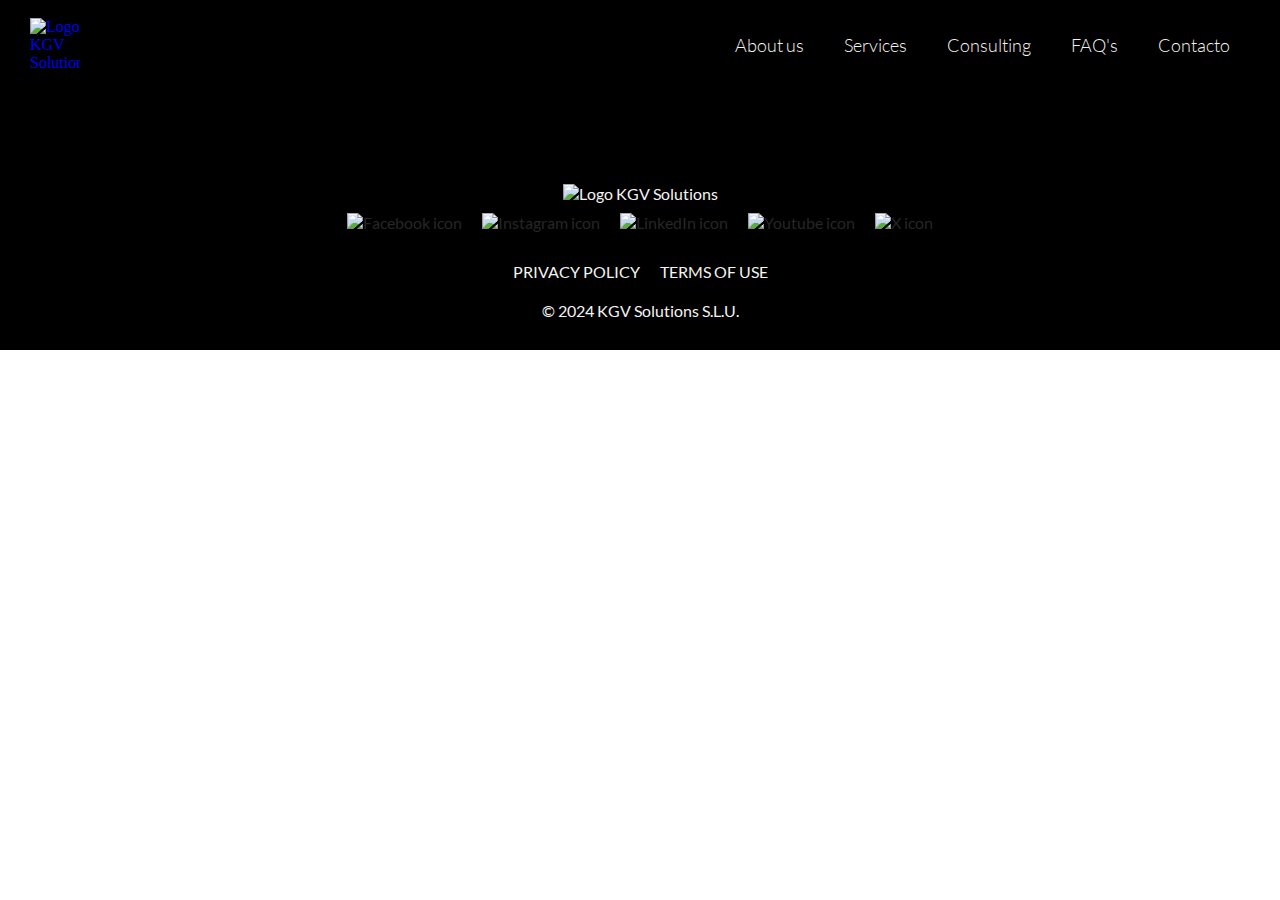
==== index.html @ 59120799 "Added the home page" ====
<!DOCTYPE html>
<html lang="en">
    <head>
        <meta charset="UTF-8" />
        <meta name="viewport" content="width=device-width, initial-scale=1.0" />
        <link
            rel="shortcut icon"
            href="./media/images/KGV Logo.png"
            type="image/x-icon"
        />
        <title>KGV Solutions</title>

        <link rel="stylesheet" href="./styles/style.css" />
    </head>
    <body>
        <header>
            <div class="header-left-section">
                <a href="./index.html"><img src="./media/images/KGV Logo-Light.png" alt="Logo KGV Solutions" class="header-logo"/></a>
            </div>

            <div class="header-right-section">
                    <nav class="navigationMenu">
                            <div class="menuItem">
                                <a href="./about-us.html" class="menu-link">About us</a>
                            </div>
                            <div class="menuItem">
                                <a href="#services" class="menu-link">Services</a>
                            </div>
                            <div class="menuItem">
                                <a href="#" class="menu-link">Consulting</a>
                            </div>
                            <div class="menuItem">
                                <a href="#" class="menu-link">FAQ's</a>
                            </div>
                            <div class="menuItem">
                                <a href="./contact.html" class="menu-link">Contacto</a>
                            </div>
                    </nav>
                    
                
            </div>
        </header>

        <div class="content">
            <div class="hero-section">
                <video src="./media/videos/video-hero-section.mp4" loop autoplay></video>
            </div>

            <!--
            <div id="services" class="services-section">
                <h2 class="services-title">Services</h2>
            </div>

            <div id="find-us" class="find-us-section">
                <h2 class="find-us-title">Donde puedes encontrarnos ? ?</h2>
                <div class="find-us-wrapper">
                    <div class="find-us-left">
                        <p class="find-us-text">								
                            Anything, Everywhere at all once. Somos una empresa online, que damos servicios en toda Europa las 24/7, todo el año. 
                            Así es! Creemos ahora más que nunca que podemos estar más cerca de nuestros colaboradores estando SIEMPRE disponibles y que mejor manera que apalancarnos del maravilloso mundo On Line.
                            Apreciamos tu comodidad y la eficiencia; siempre que nos necesites, estamos a la distancia de una Ring Ring, o un correo o incluso puedes contactarnos a nuestro Whatsapp!. 
                        </p>
                    </div>
                    <div class="find-us-right">

                    </div>
                </div>
            </div>

            <div class="contact-section">
                <form class="form">
                    <label>Nombre:</label>
                    <input type="text" name="nombre" id="contact-nombre"/><br/>
                    <label>Apellido:</label>
                    <input type="text" name="apellido" id="contact-apellido"/><br/>
                    <label>Empresa:</label>
                    <input type="text" name="empresa" id="contact-empresa"/><br/>
                    <label>Email:</label>
                    <input type="email" name="email" id="contact-email"/><br/>
                    <label>Mensaje:</label>
                    <textarea type="text" name="mensaje" id="contact-mensaje"></textarea><br/>
                    <input type="submit" value="Contact Us"/>
                </form>
            </div>
        </div>
        -->

        <footer>
            <div class="footer-left-section">
                <img src="./media/images/KGV Logo-Light.png" alt="Logo KGV Solutions" class="footer-logo"/>
            </div>

            <div class="rrssContainer">
                <a href="#" class="rrssIcons">
                    <img src="./media/images/fb_icon.svg" alt="Facebook icon" />
                </a>
                <a href="#" class="rrssIcons">
                    <img src="./media/images/instagram_icon.svg" alt="Instagram icon" />
                </a>
                <a href="#" class="rrssIcons">
                    <img src="./media/images/linkedin_icon.svg" alt="LinkedIn icon" />
                </a>
                <a href="#" class="rrssIcons">
                    <img src="./media/images/youtube_icon.svg" alt="Youtube icon" />
                </a>
                <a href="#" class="rrssIcons">
                    <img src="./media/images/x_twitter_icon.svg" alt="X icon" />
                </a>
            </div>
            <div class="footer-policies">
                <div><a href="">PRIVACY POLICY</a></div>
                <div><a href="">TERMS OF USE</a></div>
            </div>
            <div>&copy; 2024 KGV Solutions S.L.U.</div>
        </footer>

        
        <script src="./script.js"></script>
    </body>
</html>
---- styles/style.css ----
* {
    margin: 0px;
    padding: 0px;
    text-decoration: none;
}
@font-face {
    font-family: 'Lato Thin';
    src: url('../fonts/Lato/Lato-Thin.ttf');
}
@font-face {
    font-family: 'Lato Light';
    src: url('../fonts/Lato/Lato-Light.ttf');
}
@font-face {
    font-family: 'Lato Regular';
    src: url('../fonts/Lato/Lato-Regular.ttf');
}
@font-face {
    font-family: 'Lato Bold';
    src: url('../fonts/Lato/Lato-Bold.ttf');
}
@font-face {
    font-family: 'Lato Black';
    src: url('../fonts/Lato/Lato-Black.ttf');
}
@font-face {
    font-family: 'Merriweather Light';
    src: url('../fonts/Merriweather/Merriweather-Light.ttf');
}
@import url('https://fonts.googleapis.com/css2?family=Gupter:wght@400;500;700&display=swap');
/*
.gupter-regular {
    font-family: "Gupter", serif;
    font-weight: 400;
    font-style: normal;
}

.gupter-medium {
    font-family: "Gupter", serif;
    font-weight: 500;
    font-style: normal;
}

.gupter-bold {
    font-family: "Gupter", serif;
    font-weight: 700;
    font-style: normal;
}

*/
html {
    scroll-behavior: smooth;
}

/* HEADER START ------------------------------------------------------------ */
header {
    box-sizing: border-box;
    display: flex;
    flex-direction: row;
    flex-wrap: nowrap;
    justify-content: space-between;
    align-items: center;
    position: fixed;
    width: 100%;
    height: 90px;
    background-color: #000000;
    padding-left: 30px;
    padding-right: 30px;
    z-index: 15;
}

/* HEADER LEFT SECTION START ---------------------- */
.header-left-section{
    display: flex;
    flex-direction: row;
    flex-wrap: nowrap;
    align-items: center;
    width: 20%;
    height: 100%;
}
.header-logo{
    display: block;
    width: 50px;
}
/* HEADER LEFT SECTION END ------------------------ */

/* HEADER RIGHT SECTION START --------------------- */
.header-right-section{
    display: flex;
    flex-direction: row;
    flex-wrap: nowrap;
    justify-content: end;
    align-items: center;
    width: 80%;
    height: 100%;
}

.navigationMenu {
    display: flex;
    flex-direction: row;
    flex-wrap: nowrap;
    align-items: center;
    height: 100%;
    color: #f3f4f0;
    text-align: center;
    list-style: none;
}
.menu-item {
    display: block;
    height: 100%;
}
.menu-link {
    display: block;
    box-sizing: border-box;
    width: 100%;
    font-family: 'Lato Light';
    font-size: 18px;
    color: #f3f4f0;
    line-height: 90px;
    text-align: center;
    text-decoration: none;
    padding-right: 20px;
    padding-left: 20px;
    transition: all 400ms;
}
.menu-link:hover {
    background-color: #262626;
    color: #f3f4f0;
}

/* HEADER RIGHT SECTION END ----------------------- */

/* CONTENT START ---------------------------------- */
.content {
    display: flex;
    flex-direction: column;
    flex-wrap: nowrap;
    width: 100%;
    max-width: 1600px;
    margin: 0px auto;
    padding: 0px;
}
/*CONTENT END ------------------------------------- */

/* HERO SECTION START ----------------------------- */
.hero-section{
    /*position: fixed;*/
    width: 100%;
    /*z-index: -999;*/
    background-color: #000000;
}
.hero-section video {
    width: 100%;
    max-width: 1600px;
    /*max-width: 1600px;*/
}
/* HERO SECTION END ------------------------------- */




/* FOOTER START ----------------------------------- */
footer {
    box-sizing: border-box;
    display: flex;
    flex-direction: column;
    flex-wrap: nowrap;
    justify-content: center;
    align-items: center;
    width: 100%;
    font-family: "Lato Regular";
    background-color: #000000;
    color: #f3f4f0;
    padding: 30px 60px;
}
footer div a {
    color: #f3f4f0;
    text-decoration: none;
}
.footer-logo{
    width: 45px;
    height: 45px;
}
.rrssContainer{
    display: flex;
    flex-direction: row;
    flex-wrap: nowrap;
    justify-content: space-evenly;
    align-items: center;
    gap: 20px;
    box-sizing: border-box;
    margin-top: 10px;
    margin-bottom: 10px;
}

@keyframes keyframes1 {
    0% {
        transform: translateY(0px);
        animation-timing-function: ease-in;
    } 
    50% {
        transform: translateY(-4px);
        animation-timing-function: ease-out;
    }
}

.rrssIcons {
    color: #262626;
    text-decoration: none;
    transition: all 300ms;
}
.rrssIcons img {
    width: 20px;
    height: 20px;
}
.rrssIcons:hover img {
    cursor: pointer;
    animation-name: keyframes1;
    animation-iteration-count: infinite;
    animation-duration: .50s;
    transform-origin: 50% 10%;
}
.footer-policies {
    display: flex;
    flex-direction: row;
    flex-wrap: nowrap;
    gap: 20px;
    padding: 20px;
}
/* FOOTER END ------------------------------------- */
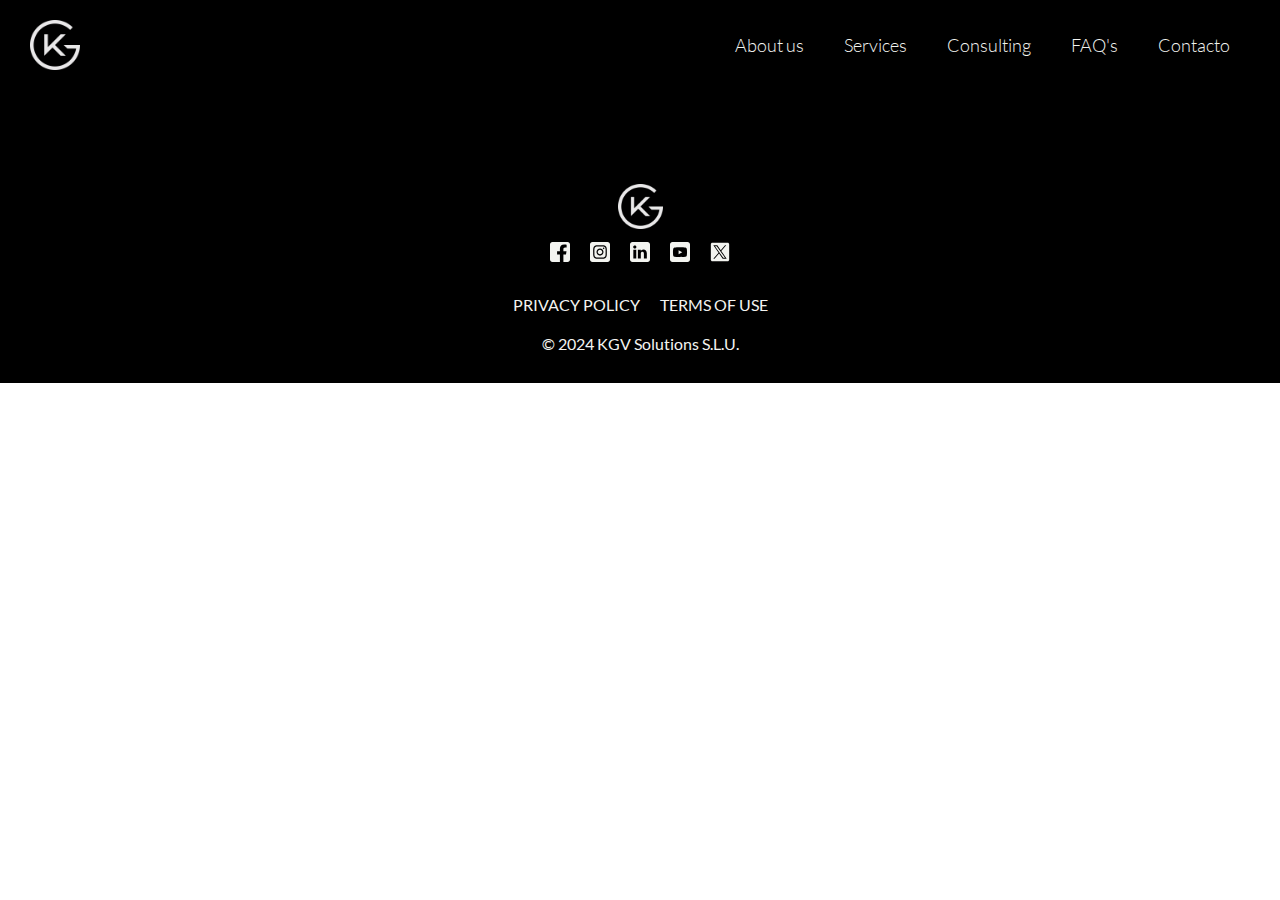
==== commit be892905: "Updated the html video tag with new attributes" ====
--- a/index.html
+++ b/index.html
@@ -43,7 +43,7 @@
 
         <div class="content">
             <div class="hero-section">
-                <video src="./media/videos/video-hero-section.mp4" loop autoplay></video>
+                <video id="video-hero" src="./media/videos/video-hero-section.mp4" loop autoplay muted preload="auto"></video>
             </div>
 
             <!--
@@ -117,4 +117,4 @@
         
         <script src="./script.js"></script>
     </body>
-</html>+</html>
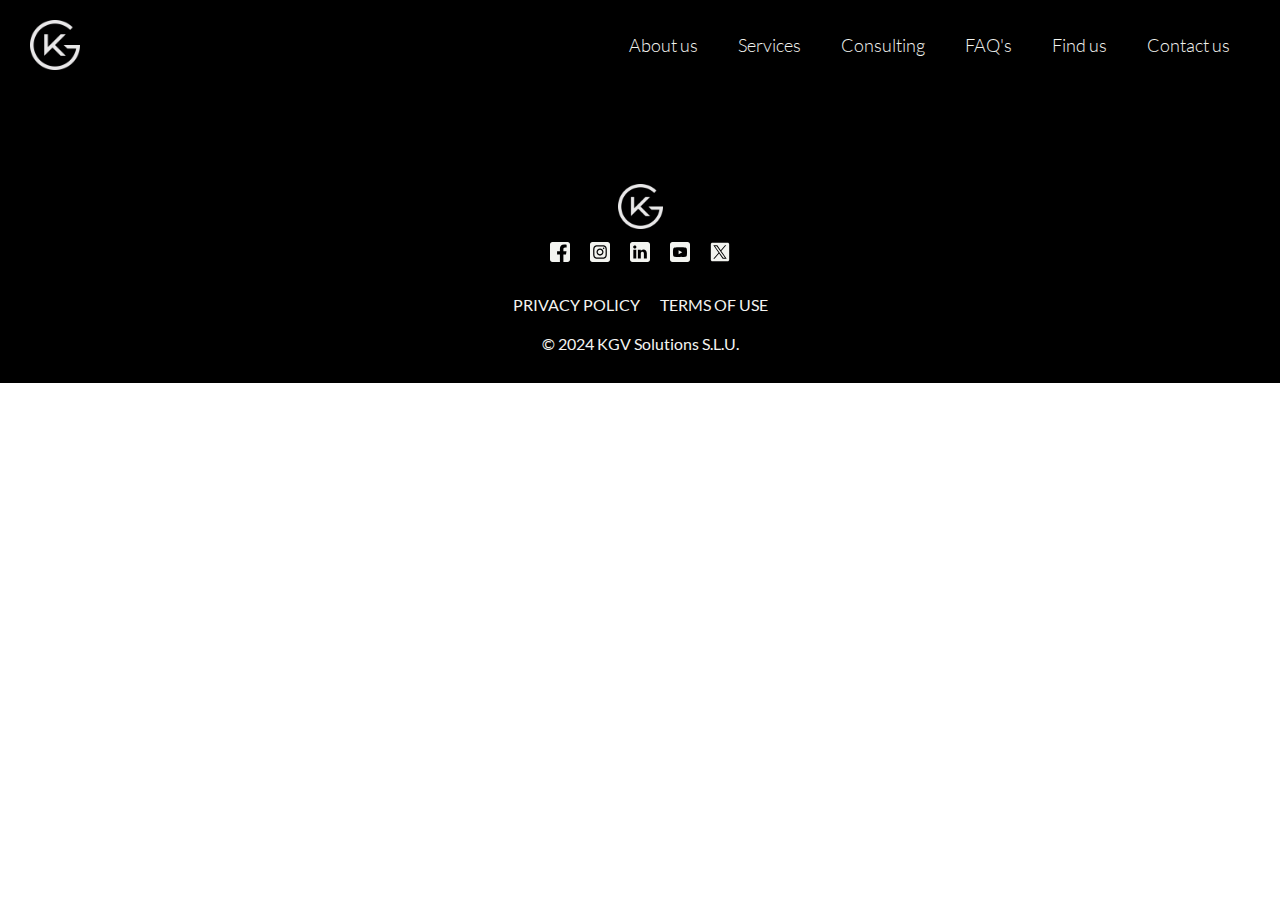
==== commit 696a1014: "Update index.html" ====
--- a/index.html
+++ b/index.html
@@ -33,7 +33,10 @@
                                 <a href="#" class="menu-link">FAQ's</a>
                             </div>
                             <div class="menuItem">
-                                <a href="./contact.html" class="menu-link">Contacto</a>
+                                <a href="./find-us.html" class="menu-link">Find us</a>
+                            </div>
+                            <div class="menuItem">
+                                <a href="./contact.html" class="menu-link">Contact us</a>
                             </div>
                     </nav>
                     
@@ -43,7 +46,7 @@
 
         <div class="content">
             <div class="hero-section">
-                <video id="video-hero" src="./media/videos/video-hero-section.mp4" loop autoplay muted preload="auto"></video>
+                <video id="video-hero" src="./media/videos/video-hero-section-black.mp4" loop autoplay muted preload="auto"></video>
             </div>
 
             <!--
@@ -108,8 +111,8 @@
                 </a>
             </div>
             <div class="footer-policies">
-                <div><a href="">PRIVACY POLICY</a></div>
-                <div><a href="">TERMS OF USE</a></div>
+                <div><a href="./privacy-policy.html">PRIVACY POLICY</a></div>
+                <div><a href="./terms-conditions.html">TERMS OF USE</a></div>
             </div>
             <div>&copy; 2024 KGV Solutions S.L.U.</div>
         </footer>
